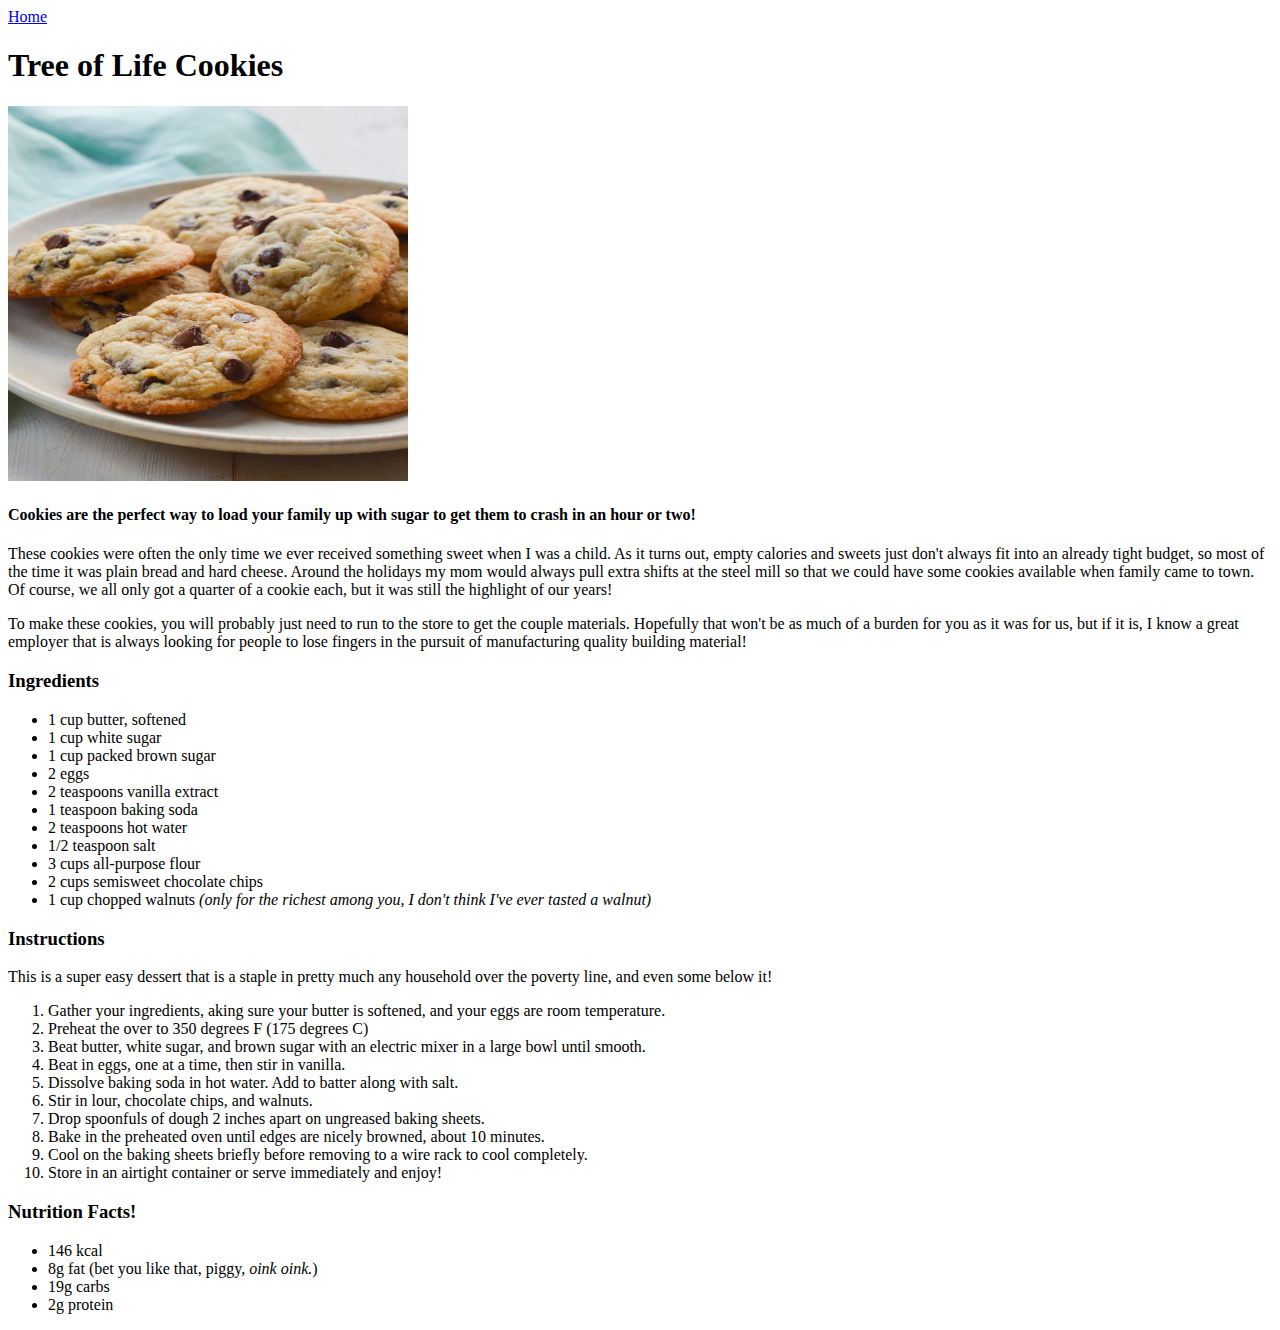
==== recipes/cookies.html @ 89e6a5b6 "Create additional recipe pages" ====
<!DOCTYPE html>
<html>
    <head>
        <meta charset="utf-8">
        <title>Tree of Life Cookies!</title>
    </head>
    <body>
        <a href="../index.html">Home</a>
        <h1>Tree of Life Cookies</h1>
        <img src="../images/cookies.jpg" alt="Image of cookies on plate" height="375" width="400">
        <h4>Cookies are the perfect way to load your family up with sugar to get them to crash in an hour or two!</h4>
        <p>These cookies were often the only time we ever received something sweet when I was a child. As it turns out, empty calories and sweets 
            just don't always fit into an already tight budget, so most of the time it was plain bread and hard cheese. Around the holidays my
            mom would always pull extra shifts at the steel mill so that we could have some cookies available when family came to town. Of course, 
            we all only got a quarter of a cookie each, but it was still the highlight of our years!
        </p>
        <p>To make these cookies, you will probably just need to run to the store to get the couple materials. Hopefully that won't be as much of 
            a burden for you as it was for us, but if it is, I know a great employer that is always looking for people to lose fingers in the 
            pursuit of manufacturing quality building material!
        </p>
        <h3>Ingredients</h3>
        <ul>
            <li>1 cup butter, softened</li>
            <li>1 cup white sugar</li>
            <li>1 cup packed brown sugar</li>
            <li>2 eggs</li>
            <li>2 teaspoons vanilla extract</li>
            <li>1 teaspoon baking soda</li>
            <li>2 teaspoons hot water</li>
            <li>1/2 teaspoon salt</li>
            <li>3 cups all-purpose flour</li>
            <li>2 cups semisweet chocolate chips</li>
            <li>1 cup chopped walnuts <em>(only for the richest among you, I don't think I've ever tasted a walnut)</em></li>
        </ul>
        <h3>Instructions</h3>
        <p>This is a super easy dessert that is a staple in pretty much any household over the poverty line, and even some below it!</p>
        <ol>
            <li>Gather your ingredients, aking sure your butter is softened, and your eggs are room temperature.</li>
            <li>Preheat the over to 350 degrees F (175 degrees C)</li>
            <li>Beat butter, white sugar, and brown sugar with an electric mixer in a large bowl until smooth.</li>
            <li>Beat in eggs, one at a time, then stir in vanilla.</li>
            <li>Dissolve baking soda in hot water. Add to batter along with salt.</li>
            <li>Stir in lour, chocolate chips, and walnuts.</li>
            <li>Drop spoonfuls of dough 2 inches apart on ungreased baking sheets.</li>
            <li>Bake in the preheated oven until edges are nicely browned, about 10 minutes.</li>
            <li>Cool on the baking sheets briefly before removing to a wire rack to cool completely.</li>
            <li>Store in an airtight container or serve immediately and enjoy!</li>
        </ol>
        <h3>Nutrition Facts!</h3>
        <ul>
            <li>146 kcal</li>
            <li>8g fat (bet you like that, piggy, <em>oink oink.</em>)</li>
            <li>19g carbs</li>
            <li>2g protein</li>
        </ul>
    </body>
</html>
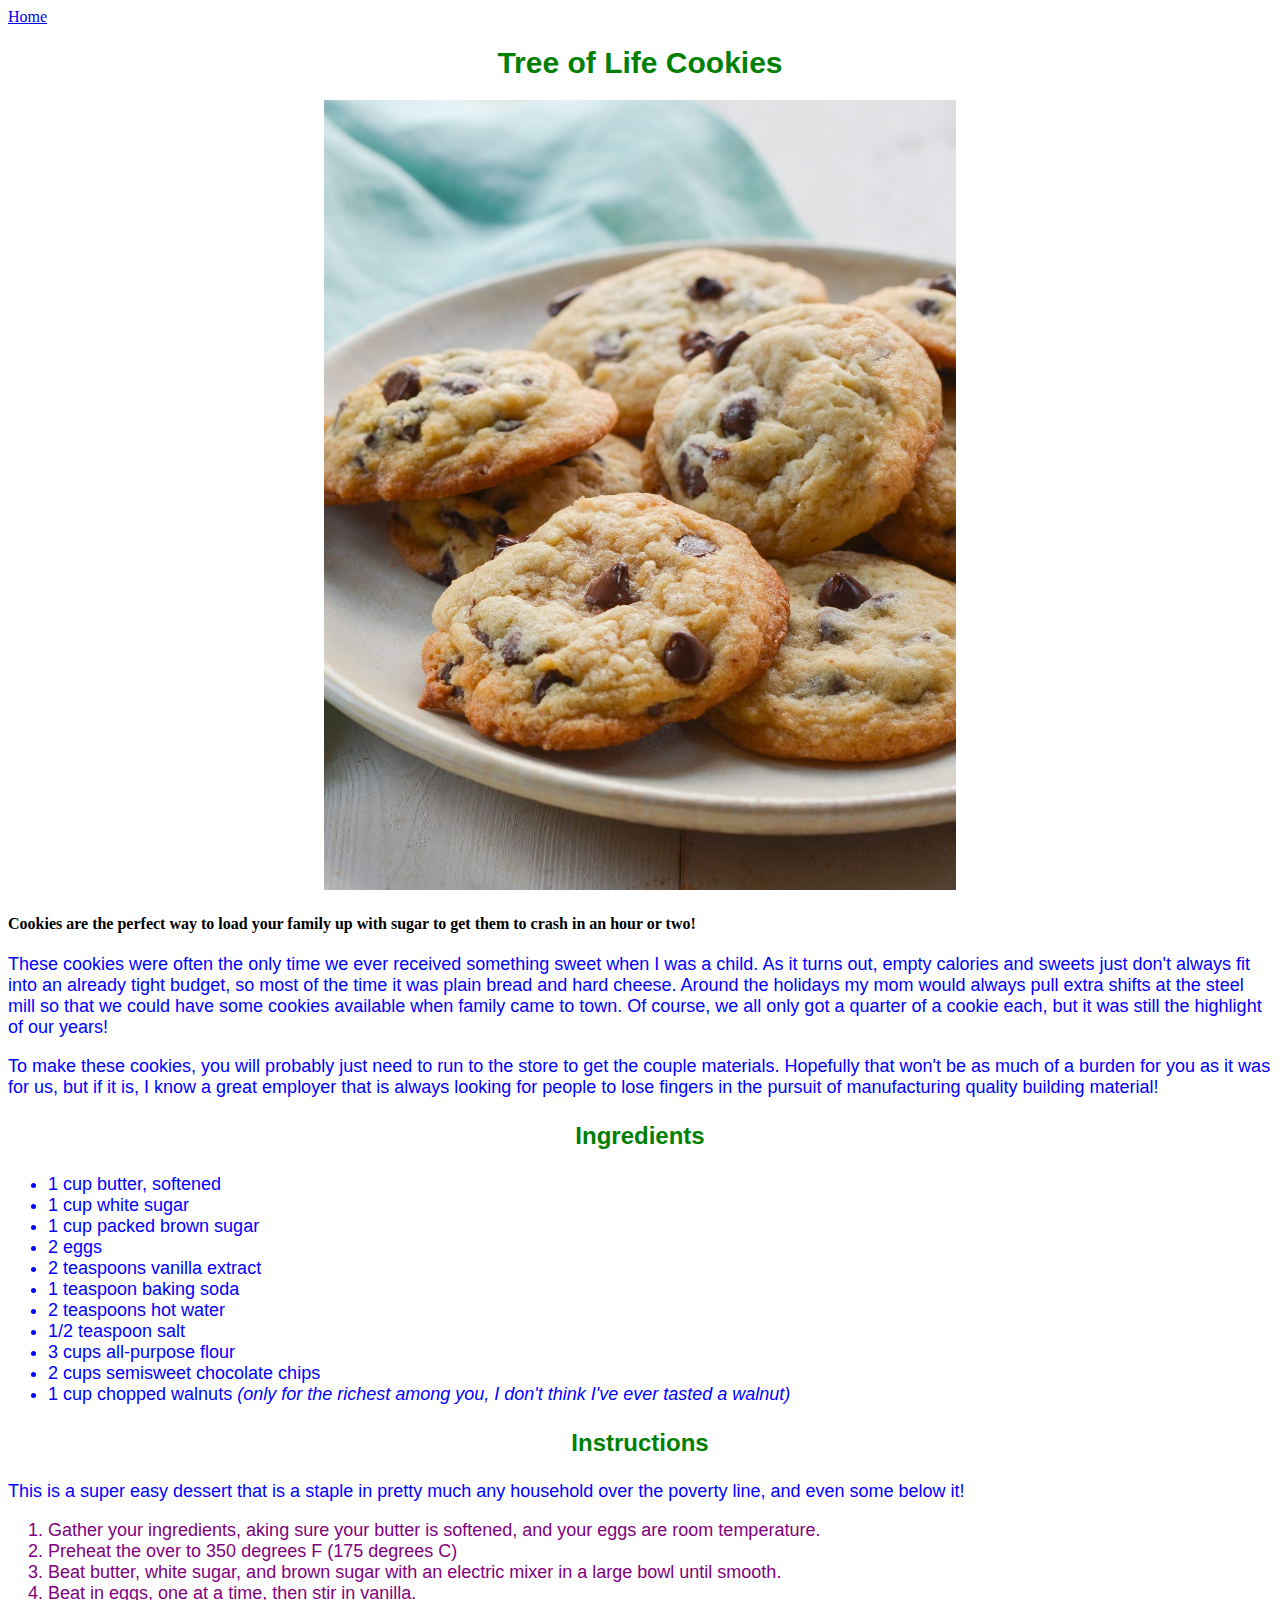
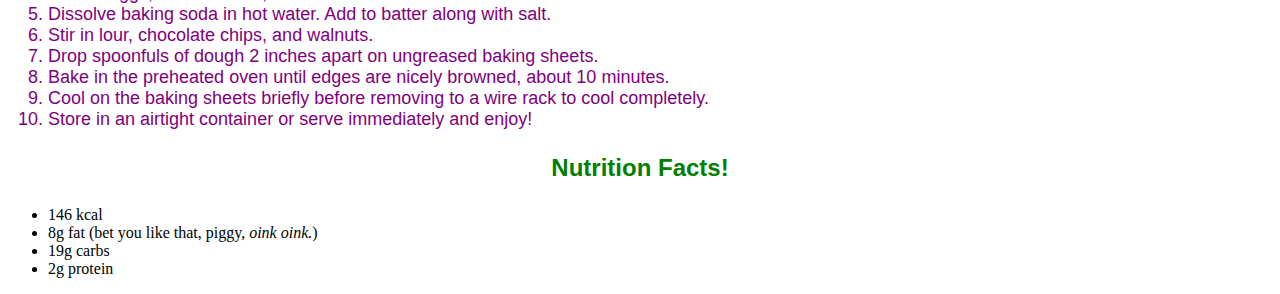
==== commit 657e437c: "Add design to recipes project" ====
--- a/recipes/cookies.html
+++ b/recipes/cookies.html
@@ -3,11 +3,12 @@
     <head>
         <meta charset="utf-8">
         <title>Tree of Life Cookies!</title>
+        <link rel="stylesheet" href="../styles/style.css" />
     </head>
     <body>
         <a href="../index.html">Home</a>
-        <h1>Tree of Life Cookies</h1>
-        <img src="../images/cookies.jpg" alt="Image of cookies on plate" height="375" width="400">
+        <h1 class="recipeheader">Tree of Life Cookies</h1>
+        <div class="centerimg"><img src="../images/cookies.jpg" alt="Image of cookies on plate"></div>
         <h4>Cookies are the perfect way to load your family up with sugar to get them to crash in an hour or two!</h4>
         <p>These cookies were often the only time we ever received something sweet when I was a child. As it turns out, empty calories and sweets 
             just don't always fit into an already tight budget, so most of the time it was plain bread and hard cheese. Around the holidays my
@@ -19,7 +20,7 @@
             pursuit of manufacturing quality building material!
         </p>
         <h3>Ingredients</h3>
-        <ul>
+        <ul class="ingredientlist">
             <li>1 cup butter, softened</li>
             <li>1 cup white sugar</li>
             <li>1 cup packed brown sugar</li>
@@ -34,7 +35,7 @@
         </ul>
         <h3>Instructions</h3>
         <p>This is a super easy dessert that is a staple in pretty much any household over the poverty line, and even some below it!</p>
-        <ol>
+        <ol class="instructionlist">
             <li>Gather your ingredients, aking sure your butter is softened, and your eggs are room temperature.</li>
             <li>Preheat the over to 350 degrees F (175 degrees C)</li>
             <li>Beat butter, white sugar, and brown sugar with an electric mixer in a large bowl until smooth.</li>
--- a/styles/style.css
+++ b/styles/style.css
@@ -0,0 +1,45 @@
+.homeheader {
+    font-family: sans-serif;
+    color: green;
+    font-size: 40px;
+    text-align: center;
+}
+.recipeheader {
+    font-family: sans-serif;
+    color: green;
+    font-size: 30px;
+    text-align: center;
+}
+h3 {
+    font-family: sans-serif;
+    color: green;
+    font-size: 24px;
+    text-align: center;
+}
+.recipelist {
+    font-family: sans-serif;
+    color: blue;
+    font-size: 18px;
+}
+.ingredientlist {
+    font-family: sans-serif;
+    color: blue;
+    font-size: 18px;
+}
+.instructionlist {
+    font-family: sans-serif;
+    color: purple;
+    font-size: 18px;
+}
+img {
+    width: 50%;
+    height: auto;
+}
+div.centerimg {
+    text-align: center;
+}
+p {
+    font-family: sans-serif;
+    font-size: 18px;
+    color: blue;
+}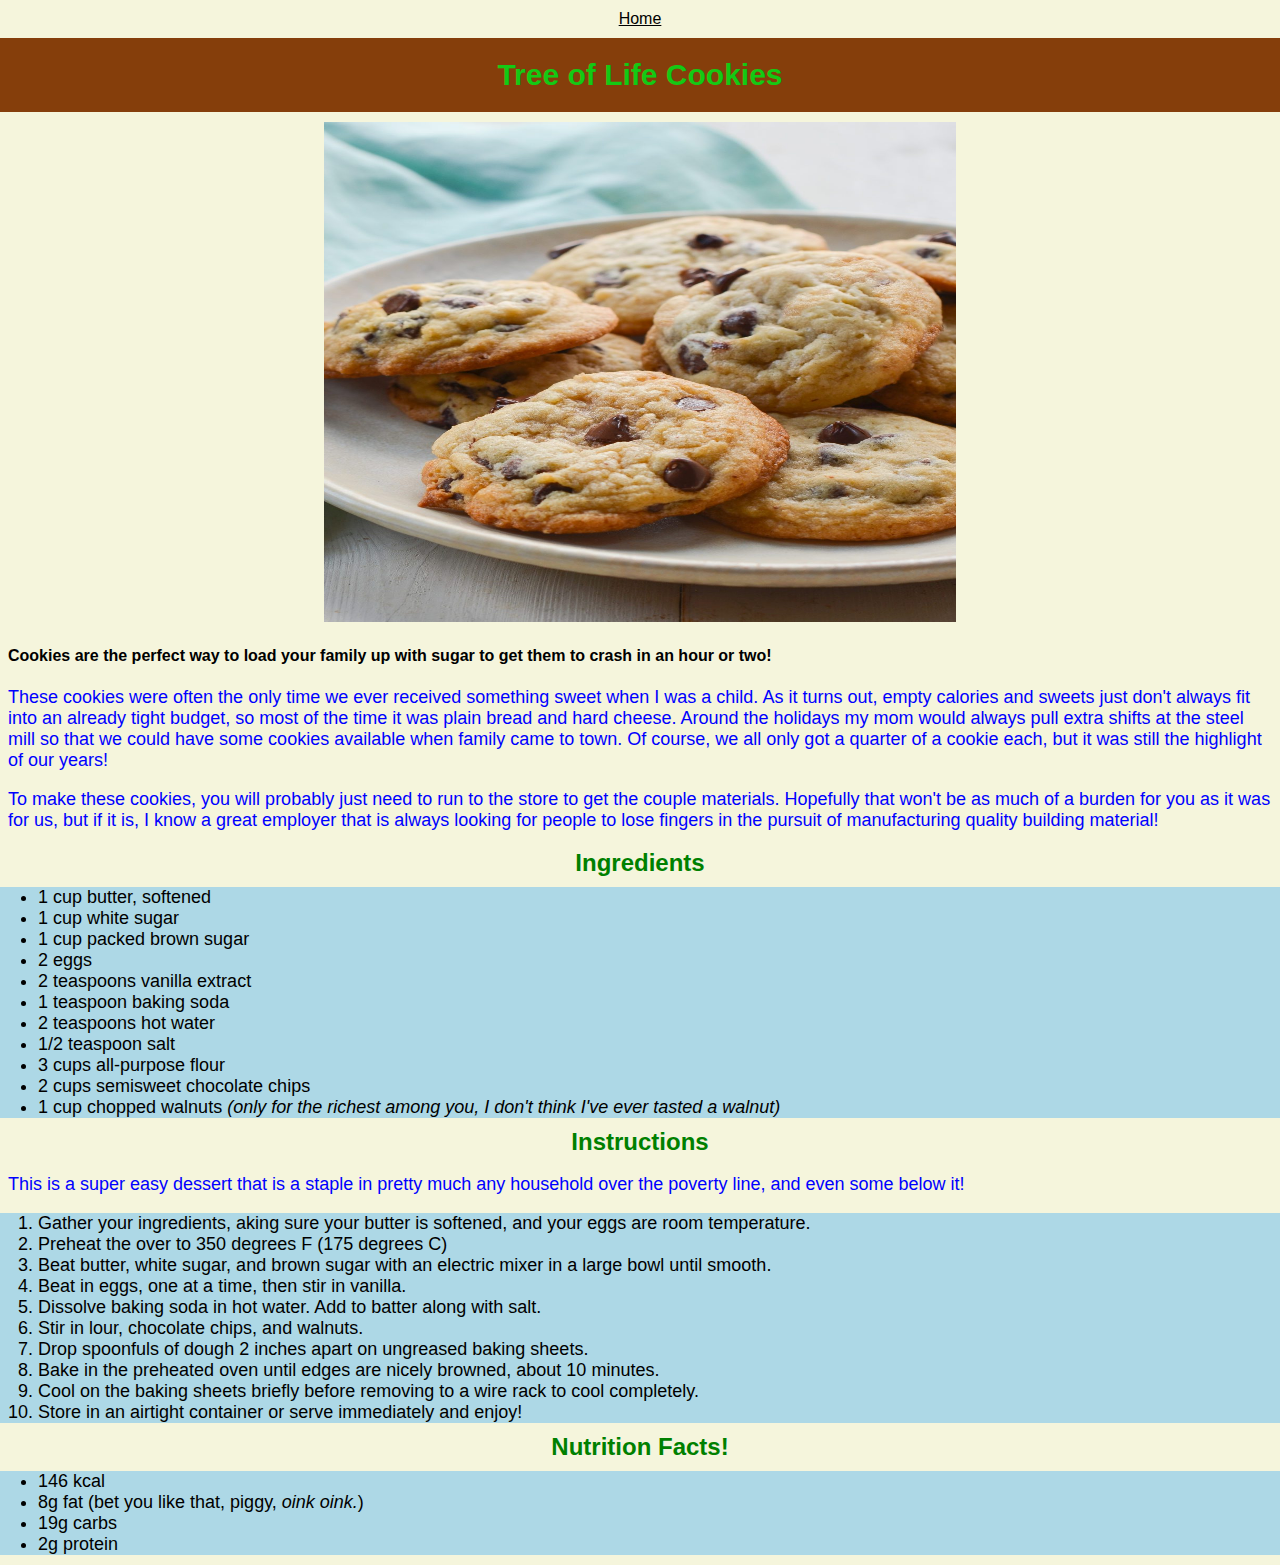
==== commit a9707e64: "Improve CSS for better style" ====
--- a/recipes/cookies.html
+++ b/recipes/cookies.html
@@ -6,7 +6,7 @@
         <link rel="stylesheet" href="../styles/style.css" />
     </head>
     <body>
-        <a href="../index.html">Home</a>
+        <div class="navigate"><a href="../index.html">Home</a></div>
         <h1 class="recipeheader">Tree of Life Cookies</h1>
         <div class="centerimg"><img src="../images/cookies.jpg" alt="Image of cookies on plate"></div>
         <h4>Cookies are the perfect way to load your family up with sugar to get them to crash in an hour or two!</h4>
--- a/styles/style.css
+++ b/styles/style.css
@@ -1,45 +1,47 @@
+html {
+    background-color: beige;
+    font-family: sans-serif;
+}
+h1 {
+    color: rgb(20, 201, 20);
+    text-align: center;
+    background-color:rgb(133, 62, 11);
+    margin: 0px -10px;
+    padding: 20px;
+}
 .homeheader {
-    font-family: sans-serif;
-    color: green;
     font-size: 40px;
-    text-align: center;
+    margin-top: -10px;
 }
 .recipeheader {
-    font-family: sans-serif;
-    color: green;
     font-size: 30px;
-    text-align: center;
 }
 h3 {
-    font-family: sans-serif;
     color: green;
     font-size: 24px;
-    text-align: center;
+    margin: 10px auto;
+    text-align: center;  
 }
-.recipelist {
-    font-family: sans-serif;
-    color: blue;
+ol, ul {
+    background-color: lightblue;
+    color: black;
     font-size: 18px;
-}
-.ingredientlist {
-    font-family: sans-serif;
-    color: blue;
-    font-size: 18px;
-}
-.instructionlist {
-    font-family: sans-serif;
-    color: purple;
-    font-size: 18px;
+    margin: 10px -10px;
 }
 img {
+    max-height: 500px;
     width: 50%;
     height: auto;
 }
-div.centerimg {
-    text-align: center;
-}
 p {
-    font-family: sans-serif;
     font-size: 18px;
     color: blue;
-}+}
+a {
+    color: black;
+    display: inline-block;
+}
+div {
+    text-align: center;
+    margin: 10px auto;
+}
